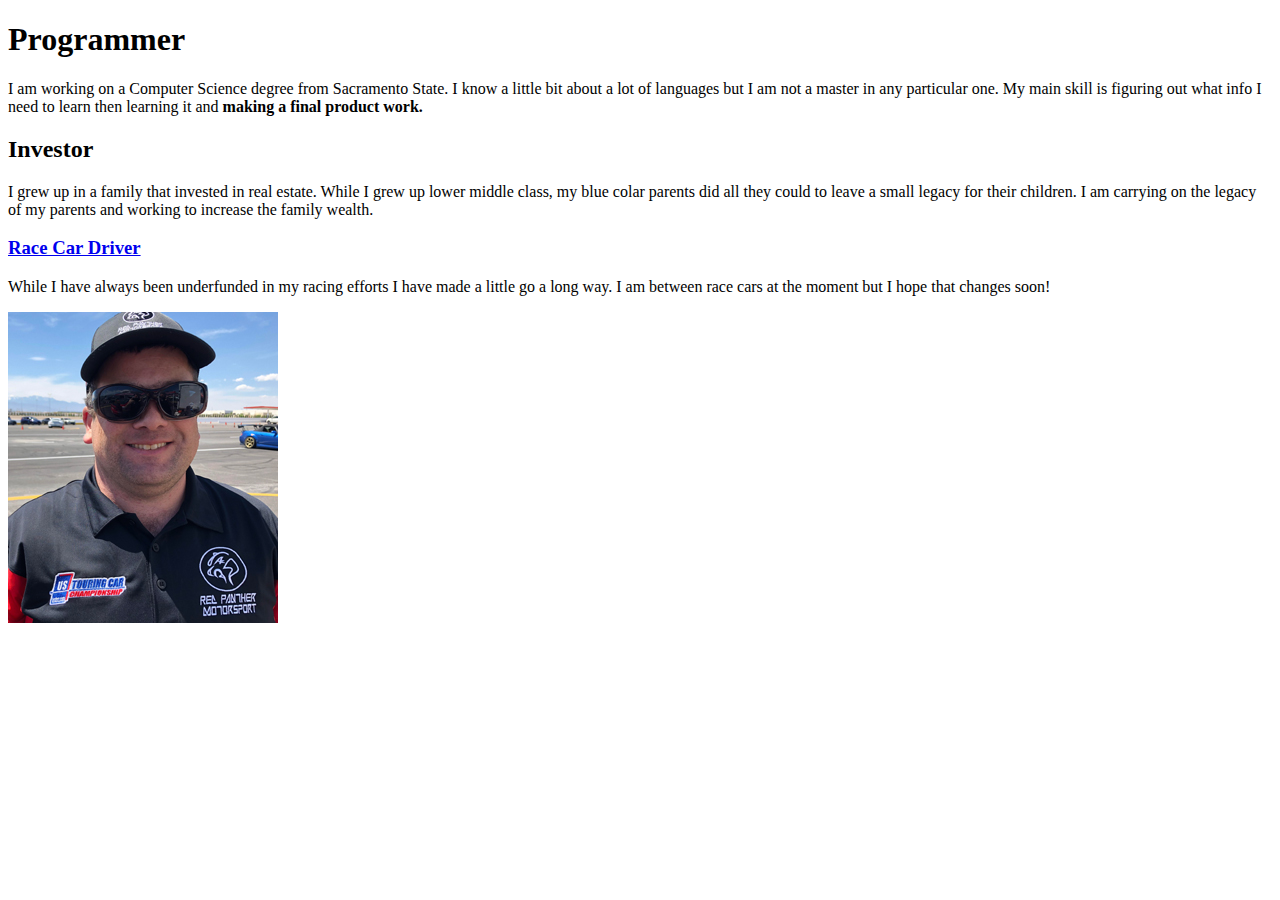
==== index.html @ 11dace52 "Adding a simple HTML file and a Pic for my Webpage" ====
<!DOCTYPE html>

<html lang="en-US">
    <head>
        <meta charset="utf-8" />
        <title>James Gouveia Programmer/Investor/Race Car Driver</title>
    </head>
    <body>
        <h1>Programmer</h1>
        <p>I am working on a Computer Science degree from Sacramento State.  I know a little bit about a lot of languages but I am not a master in any particular one.  
            My main skill is figuring out what info I need to learn then learning it and <strong>making a final product work.</strong>
        </p>
        <h2>Investor</h2>
        <p>I grew up in a family that invested in real estate.  While I grew up lower middle class, my blue colar parents did all they could to leave a small legacy
            for their children.   I am carrying on the legacy of my parents and working to increase the family wealth.</p>
        <h3><a href="http://www.redpanthermotorsport.com/site/" title="Link to the race team I am a part of">Race Car Driver</a></h3>
        <p>While I have always been underfunded in my racing efforts I have made a little go a long way.  I am between race cars at the moment but I hope that changes soon!</p>
        <img src="profile_james.jpg" alt="Picture of James" width="270" height="311">
    </body>
</html>
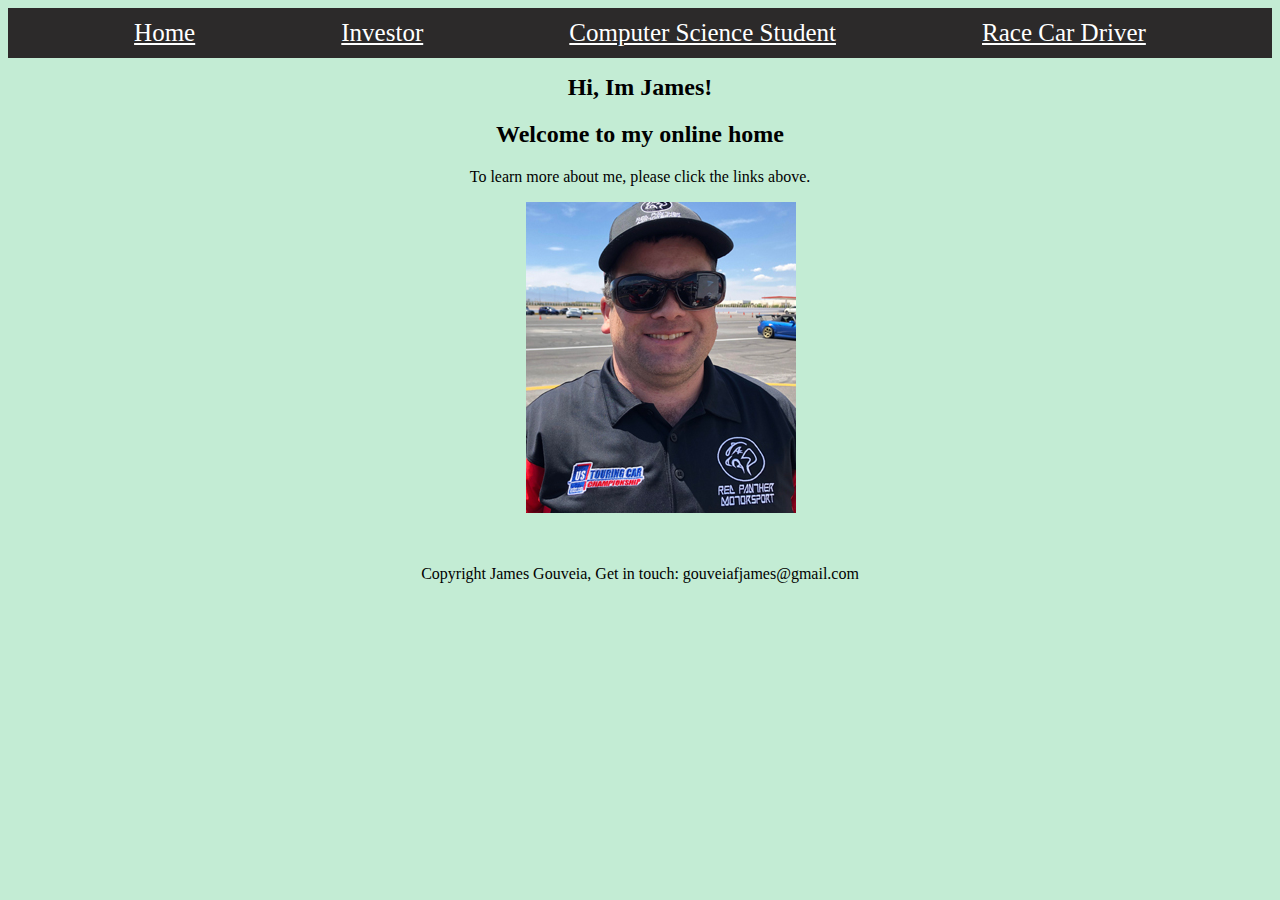
==== commit 32266013: "Updated index.html file" ====
--- a/index.html
+++ b/index.html
@@ -1,20 +1,20 @@
 <!DOCTYPE html>
-
 <html lang="en-US">
     <head>
         <meta charset="utf-8" />
         <title>James Gouveia Programmer/Investor/Race Car Driver</title>
+        <link rel="stylesheet" href="css/index.css">
     </head>
     <body>
-        <h1>Programmer</h1>
-        <p>I am working on a Computer Science degree from Sacramento State.  I know a little bit about a lot of languages but I am not a master in any particular one.  
-            My main skill is figuring out what info I need to learn then learning it and <strong>making a final product work.</strong>
-        </p>
-        <h2>Investor</h2>
-        <p>I grew up in a family that invested in real estate.  While I grew up lower middle class, my blue colar parents did all they could to leave a small legacy
-            for their children.   I am carrying on the legacy of my parents and working to increase the family wealth.</p>
-        <h3><a href="http://www.redpanthermotorsport.com/site/" title="Link to the race team I am a part of">Race Car Driver</a></h3>
-        <p>While I have always been underfunded in my racing efforts I have made a little go a long way.  I am between race cars at the moment but I hope that changes soon!</p>
-        <img src="profile_james.jpg" alt="Picture of James" width="270" height="311">
+        <nav class="navbar"><a href="https://gouveiajames.github.io/JamesSite/">Home</a>
+                            <a href="pages/investor.html">Investor</a>
+                            <a href="pages/compSci.html">Computer Science Student</a>
+                            <a href="pages/raceCarDriver.html">Race Car Driver</a>
+        </nav>
+        <h1>Hi, Im James!</h1>
+        <h2>Welcome to my online home</h2>
+        <p>To learn more about me, please click the links above.</p>
+        <img src="pics/profile_james.jpg" alt="Picture of James" >
+        <footer>Copyright James Gouveia, Get in touch: gouveiafjames@gmail.com</footer>
     </body>
 </html>--- a/css/index.css
+++ b/css/index.css
@@ -0,0 +1,43 @@
+.navbar {
+    display: flex;
+    background-color: rgb(44, 42, 42);
+    height: 50px;
+    font-size: 25px;
+    align-items: center;
+    gap: 20px;
+    justify-content: space-evenly; 
+    
+}
+
+a {
+    color: white;
+}
+
+body {
+    background-color: rgb(195, 236, 212);
+}
+
+footer {
+    padding-top: 3em;
+    text-align: center;
+}
+
+h1 {
+    text-align: center;
+    font-size: 1.50em;
+}
+
+h2 {
+    text-align: center;
+}
+
+img {
+    padding-left: 41.0%;   
+}
+
+p {
+    text-align: center;
+}
+
+
+
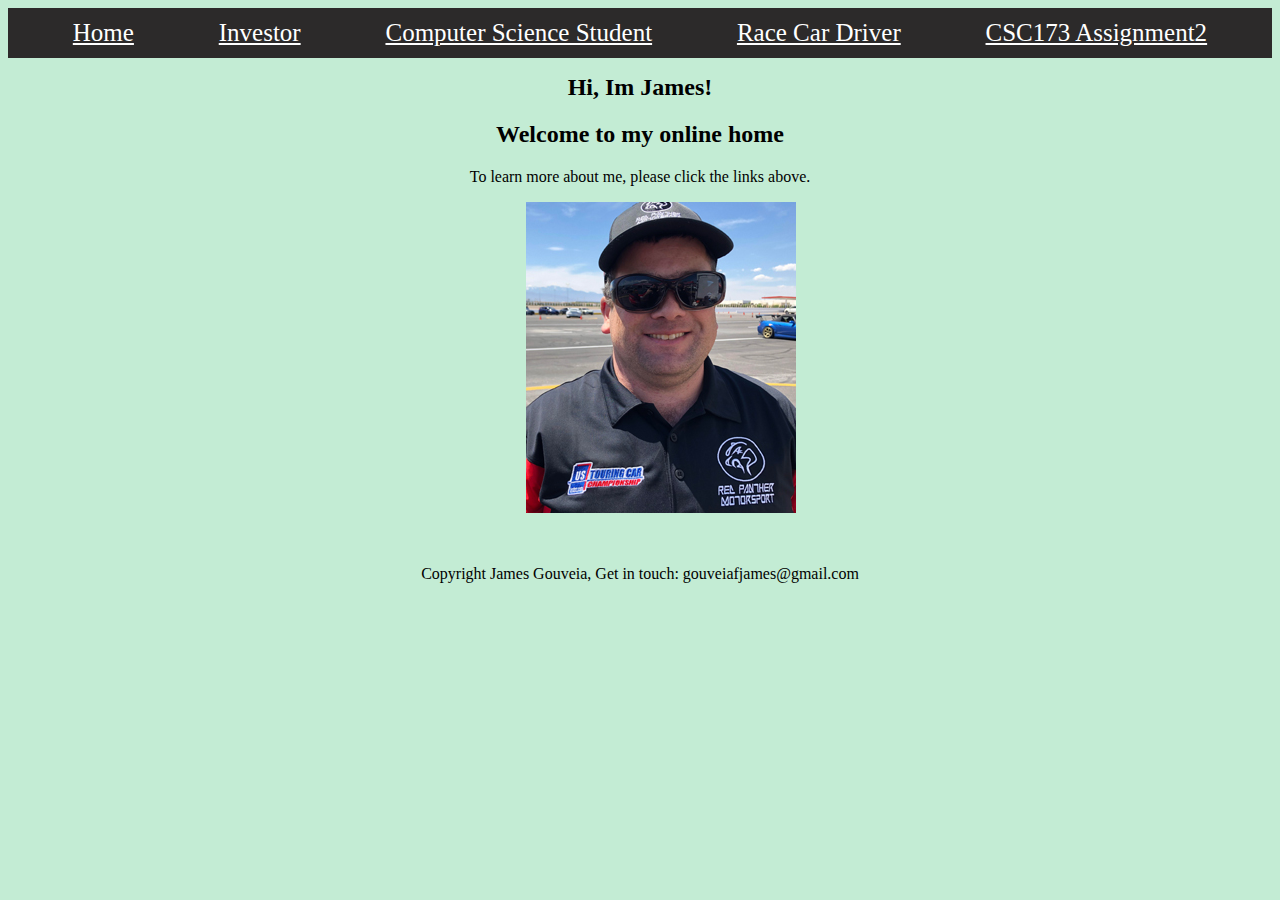
==== commit fb1de176: "Added a link to CSC173 Assignment 2 page" ====
--- a/index.html
+++ b/index.html
@@ -10,6 +10,7 @@
                             <a href="pages/investor.html">Investor</a>
                             <a href="pages/compSci.html">Computer Science Student</a>
                             <a href="pages/raceCarDriver.html">Race Car Driver</a>
+                            <a href="pages/group7_assign2.html">CSC173 Assignment2</a>
         </nav>
         <h1>Hi, Im James!</h1>
         <h2>Welcome to my online home</h2>
@@ -17,4 +18,4 @@
         <img src="pics/profile_james.jpg" alt="Picture of James" >
         <footer>Copyright James Gouveia, Get in touch: gouveiafjames@gmail.com</footer>
     </body>
-</html>+</html>
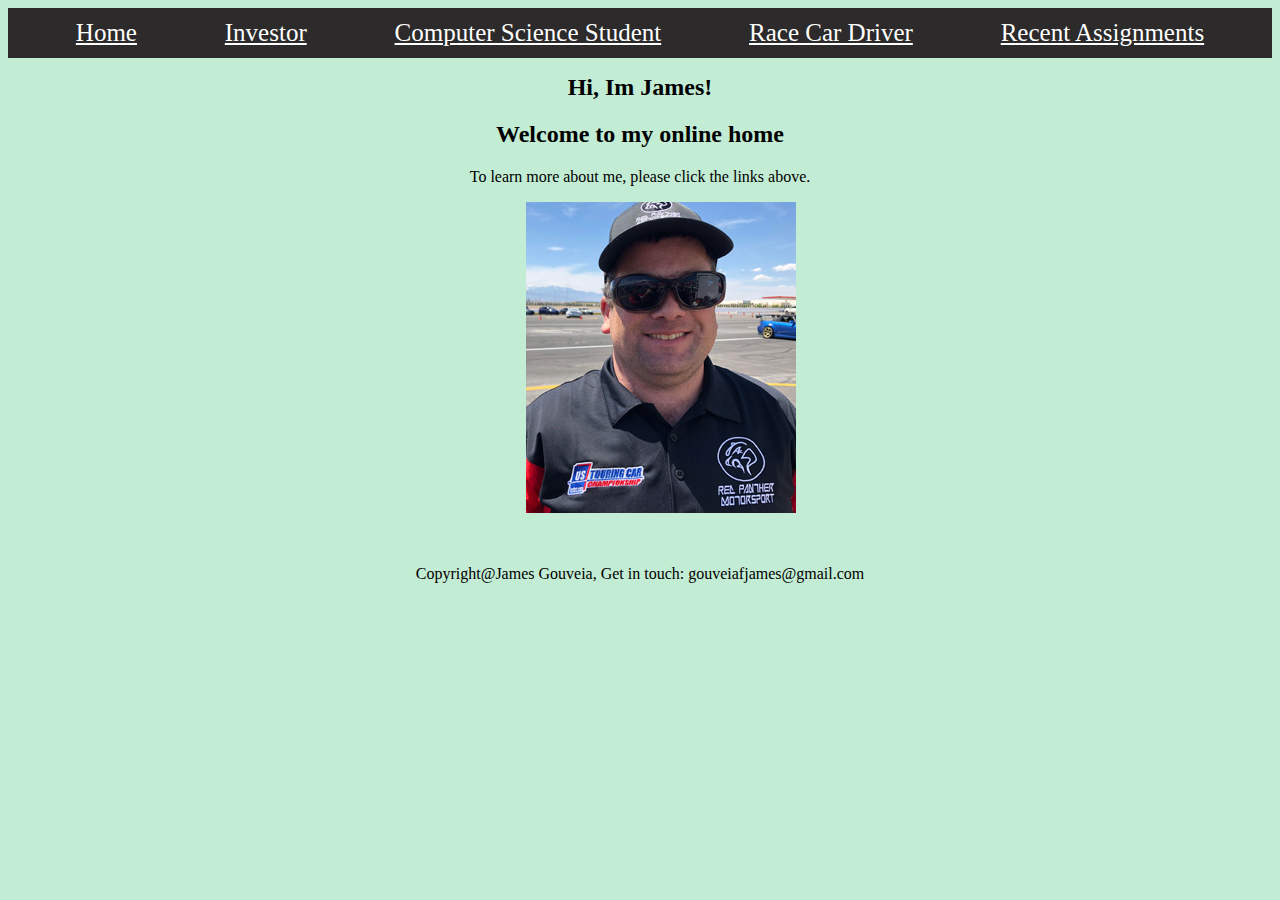
==== commit 88af7c31: "Update the index.html file" ====
--- a/index.html
+++ b/index.html
@@ -10,12 +10,12 @@
                             <a href="pages/investor.html">Investor</a>
                             <a href="pages/compSci.html">Computer Science Student</a>
                             <a href="pages/raceCarDriver.html">Race Car Driver</a>
-                            <a href="pages/group7_assign2.html">CSC173 Assignment2</a>
+                            <a href="pages/assignments.html">Recent Assignments</a>
         </nav>
         <h1>Hi, Im James!</h1>
         <h2>Welcome to my online home</h2>
         <p>To learn more about me, please click the links above.</p>
         <img src="pics/profile_james.jpg" alt="Picture of James" >
-        <footer>Copyright James Gouveia, Get in touch: gouveiafjames@gmail.com</footer>
+        <footer>Copyright@James Gouveia, Get in touch: gouveiafjames@gmail.com</footer>
     </body>
-</html>
+</html>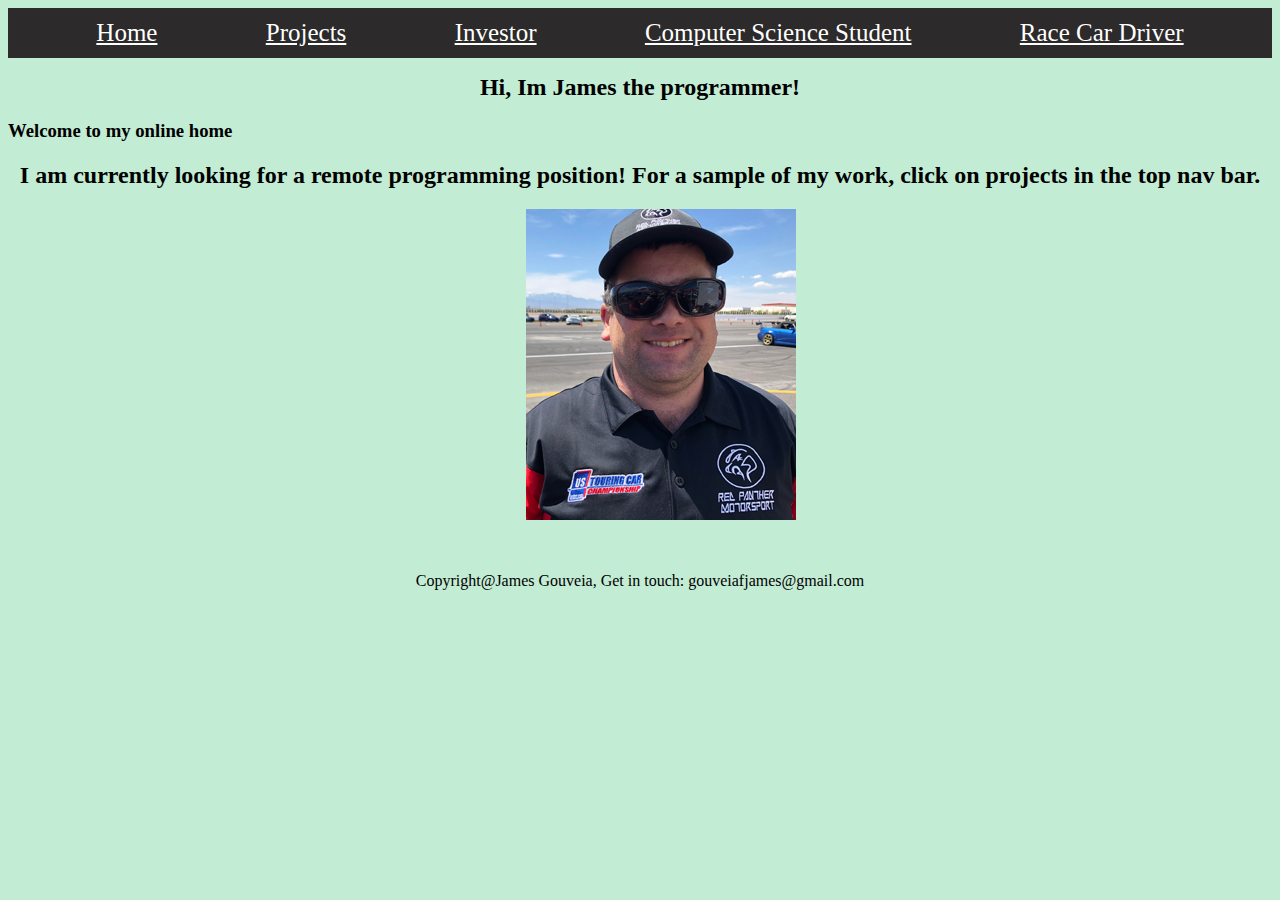
==== commit 4a6d045a: "Update index.html" ====
--- a/index.html
+++ b/index.html
@@ -7,15 +7,21 @@
     </head>
     <body>
         <nav class="navbar"><a href="https://gouveiajames.github.io/JamesSite/">Home</a>
+                            <a href="pages/assignments.html">Projects</a>
                             <a href="pages/investor.html">Investor</a>
                             <a href="pages/compSci.html">Computer Science Student</a>
                             <a href="pages/raceCarDriver.html">Race Car Driver</a>
-                            <a href="pages/assignments.html">Recent Assignments</a>
+                            
         </nav>
-        <h1>Hi, Im James!</h1>
-        <h2>Welcome to my online home</h2>
-        <p>To learn more about me, please click the links above.</p>
-        <img src="pics/profile_james.jpg" alt="Picture of James" >
-        <footer>Copyright@James Gouveia, Get in touch: gouveiafjames@gmail.com</footer>
+        <article>
+            <h1>Hi, Im James the programmer!</h1>
+            <h3>Welcome to my online home</h3>
+            <h2>I am currently looking for a remote programming position!  For a sample of my work,
+                click on projects in the top nav bar.
+            </h2>
+            
+            <img src="pics/profile_james.jpg" alt="Picture of James" >
+            <footer>Copyright@James Gouveia, Get in touch: gouveiafjames@gmail.com</footer>
+        </article>
     </body>
 </html>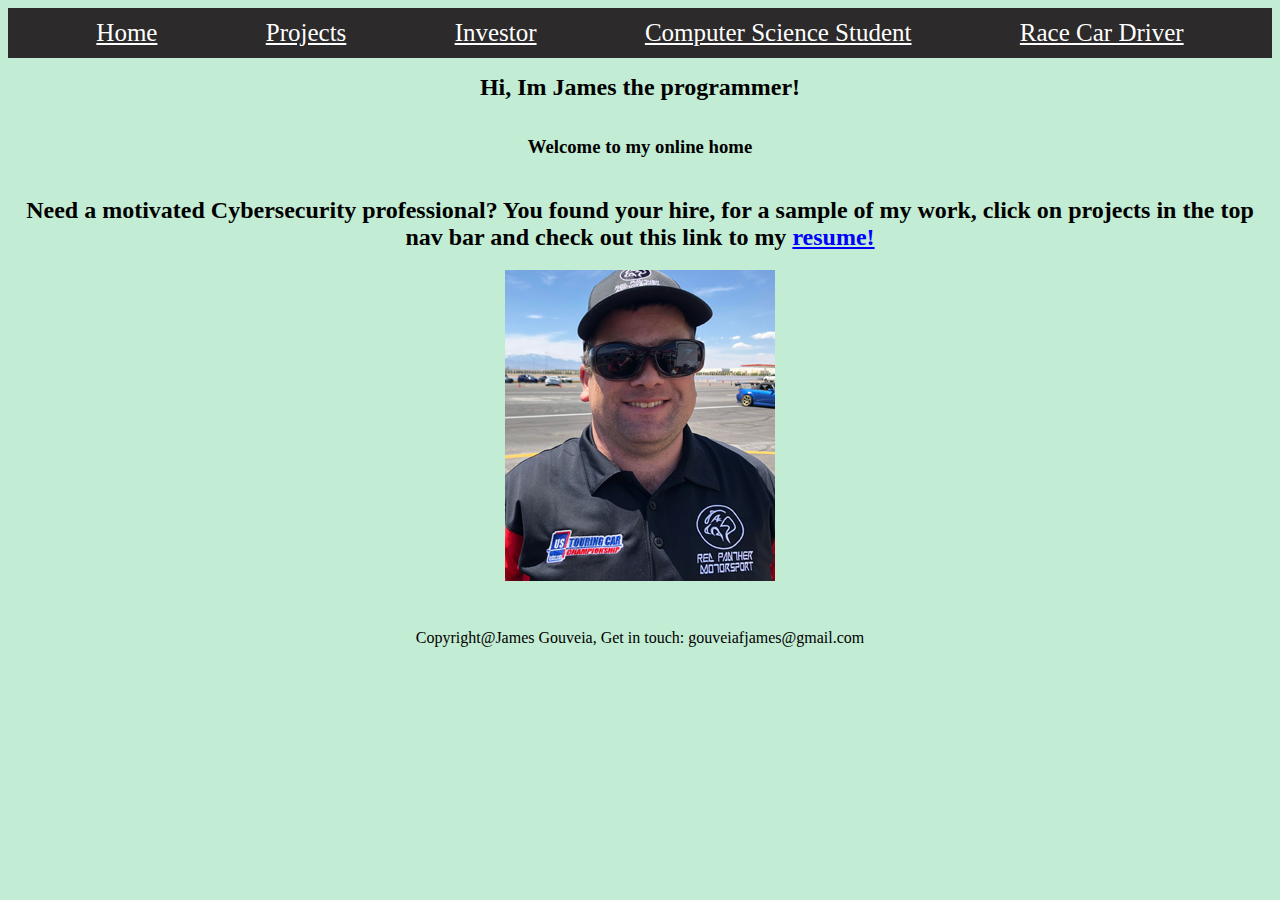
==== commit 5ce29045: "Add minor changes to index.html" ====
--- a/index.html
+++ b/index.html
@@ -16,8 +16,9 @@
         <article>
             <h1>Hi, Im James the programmer!</h1>
             <h3>Welcome to my online home</h3>
-            <h2>I am currently looking for a remote programming position!  For a sample of my work,
-                click on projects in the top nav bar.
+            <h2>Need a motivated Cybersecurity professional?  You found your hire, for a sample of my work,
+                click on projects in the top nav bar and check out this link to my <a href="https://github.com/Gouveiajames/Resume/blob/main/James_Gouveia%20.pdf" style="color:blue"
+                />resume!</a>
             </h2>
             
             <img src="pics/profile_james.jpg" alt="Picture of James" >
--- a/css/index.css
+++ b/css/index.css
@@ -11,6 +11,14 @@
 
 a {
     color: white;
+}
+
+article {
+    font-size: 100%;
+    display: flex;
+    flex-direction: column;
+    align-items: center;
+    justify-content: space-evenly;
 }
 
 body {
@@ -27,12 +35,8 @@
     font-size: 1.50em;
 }
 
-h2 {
+h2, h3 {
     text-align: center;
-}
-
-img {
-    padding-left: 41.0%;   
 }
 
 p {
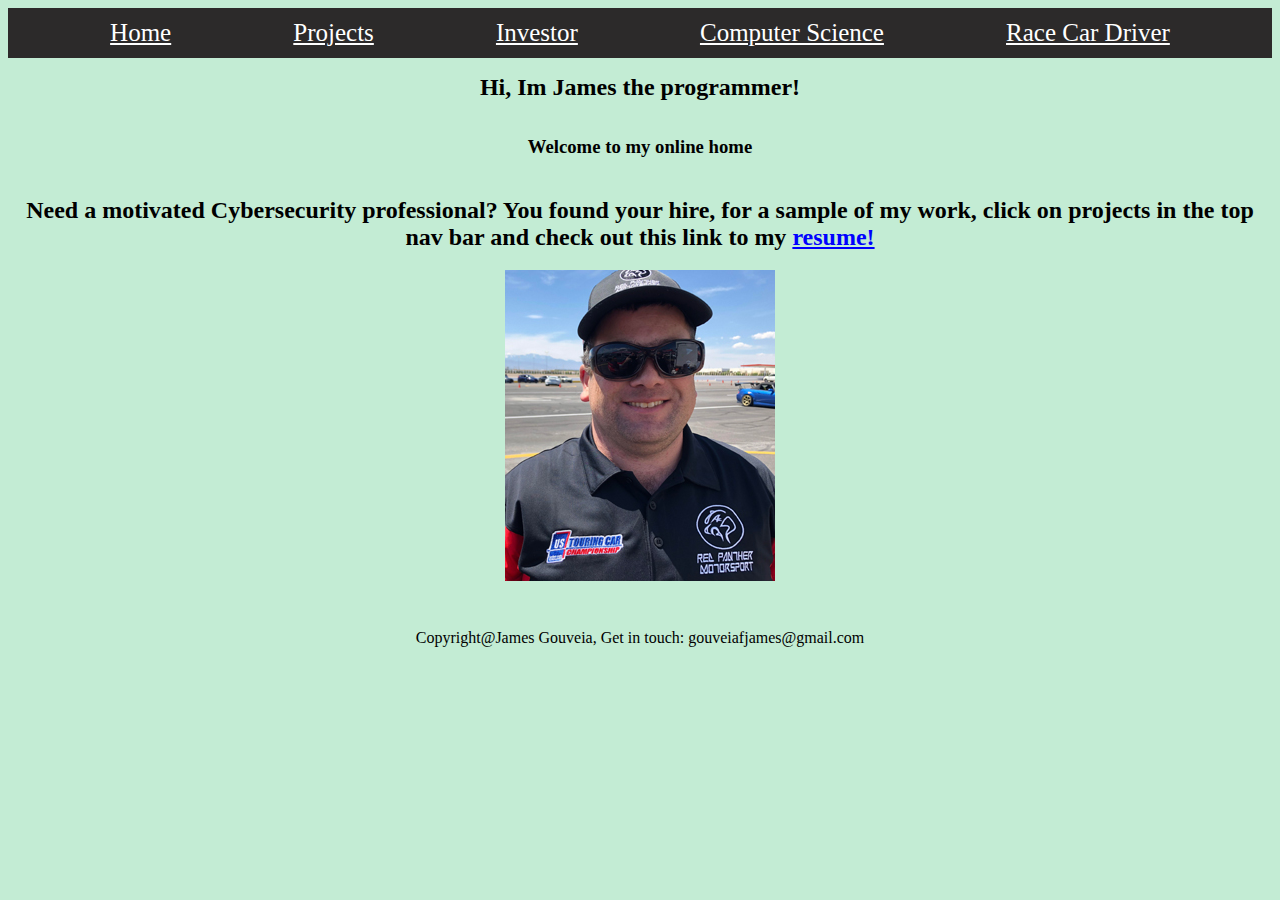
==== commit 56716a14: "Update index.html" ====
--- a/index.html
+++ b/index.html
@@ -9,7 +9,7 @@
         <nav class="navbar"><a href="https://gouveiajames.github.io/JamesSite/">Home</a>
                             <a href="pages/assignments.html">Projects</a>
                             <a href="pages/investor.html">Investor</a>
-                            <a href="pages/compSci.html">Computer Science Student</a>
+                            <a href="pages/compSci.html">Computer Science</a>
                             <a href="pages/raceCarDriver.html">Race Car Driver</a>
                             
         </nav>
@@ -17,7 +17,7 @@
             <h1>Hi, Im James the programmer!</h1>
             <h3>Welcome to my online home</h3>
             <h2>Need a motivated Cybersecurity professional?  You found your hire, for a sample of my work,
-                click on projects in the top nav bar and check out this link to my <a href="https://github.com/Gouveiajames/Resume/blob/main/James_Gouveia%20.pdf" style="color:blue"
+                click on projects in the top nav bar and check out this link to my <a href="https://github.com/Gouveiajames/Resume/blob/main/James_Gouveia.pdf" style="color:blue"
                 />resume!</a>
             </h2>
             
@@ -25,4 +25,4 @@
             <footer>Copyright@James Gouveia, Get in touch: gouveiafjames@gmail.com</footer>
         </article>
     </body>
-</html>+</html>
